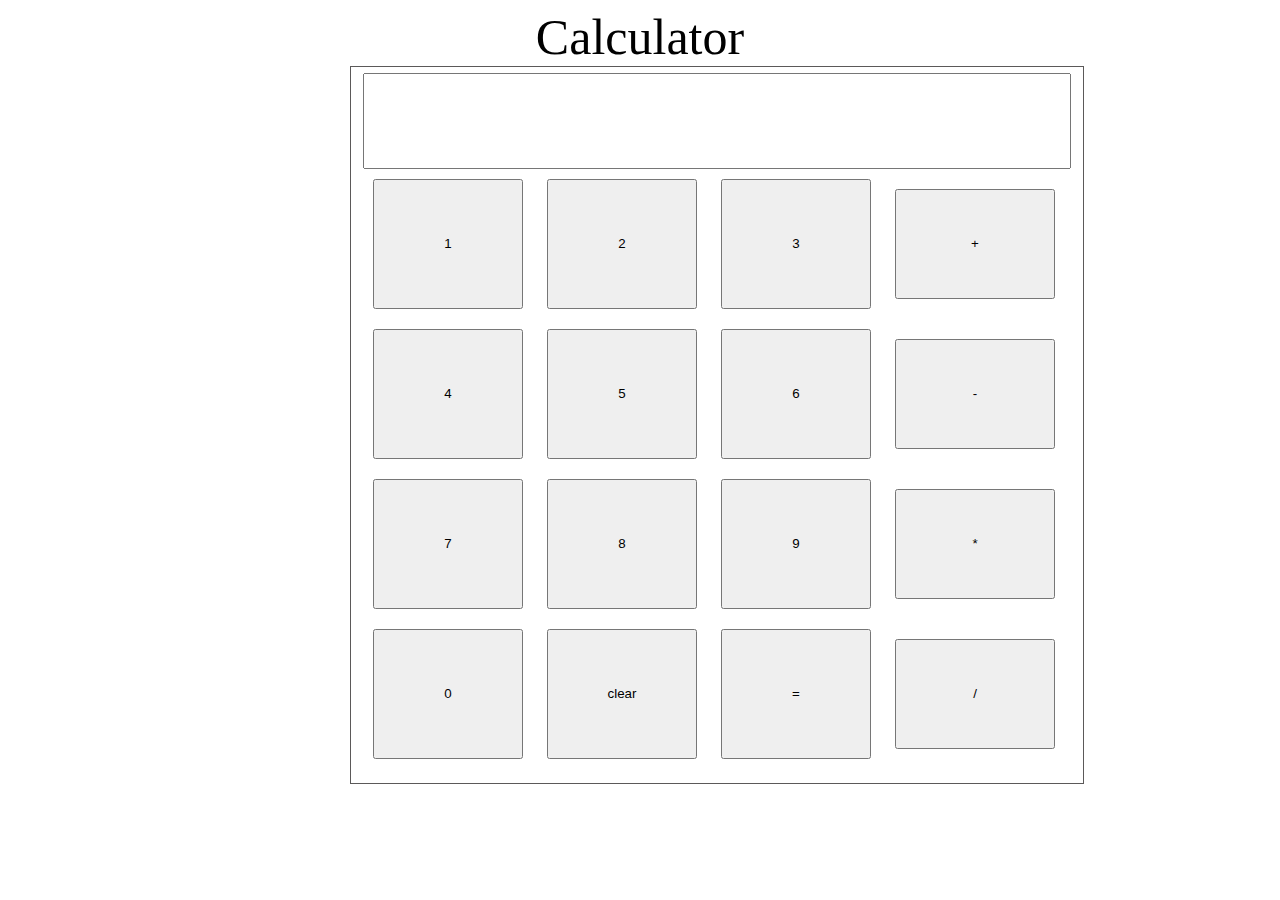
==== W5/main.html @ 5e451aa7 "Add files via upload" ====
<!DOCTYPE html>
<html lang="en">
<head>
    <link rel="stylesheet" href="styles2.css">
    <script src="./calculator.js"></script>  
</head>
<body>
    <h>Calculator</h>
    <fieldset id = "mane">

        <div class="row">
            <input id = "result" type="text">
        </div>

        <div class="row">
            <button id = "button" onclick="press('1')">1</button>
            <button id = "button" onclick="press('2')">2</button>
            <button id = "button" onclick="press('3')">3</button>
            <button id = "buttonAction" onclick="press('+')">+</button>
        </div>

        <div class="row">
            <button id = "button" onclick="press('4')">4</button>
            <button id = "button" onclick="press('5')">5</button>
            <button id = "button" onclick="press('6')">6</button>
            <button id = "buttonAction" onclick="press('-')">-</button>
        </div>

        <div class="row">
            <button id = "button" onclick="press('7')">7</button>
            <button id = "button" onclick="press('8')">8</button>
            <button id = "button" onclick="press('9')">9</button>
            <button id = "buttonAction" onclick="press('*')">*</button>
        </div>

        <div class="row">
            <button id = "button" onclick="press('0')">0</button>
            <button id = "button" onclick="clear()">clear</button>
            <button id = "button" onclick="calc()">=</button>
            <button id = "buttonAction" onclick="press('/')">/</button>
        </div>
    </fieldset>
</body>
</html>
---- W5/styles2.css ----
h{
    font-size: 50px;
    display: grid;
    place-content: center;
}
#mane{
    width: 700px;
    height: 700px;
    position:relative; 
    left:340px;
    border: 1px solid rgb(91, 89, 89);
}
#result{
    width: 700px;
    height: 90px;
}
#button{
    width: 150px;
    height: 130px;
    /* top:160px; */
    padding: 10px;
    margin: 10px;
}
#buttonAction{
    width: 160px;
    height: 110px;
    /* top:160px; */
    padding: 10px;
    margin: 10px;
}
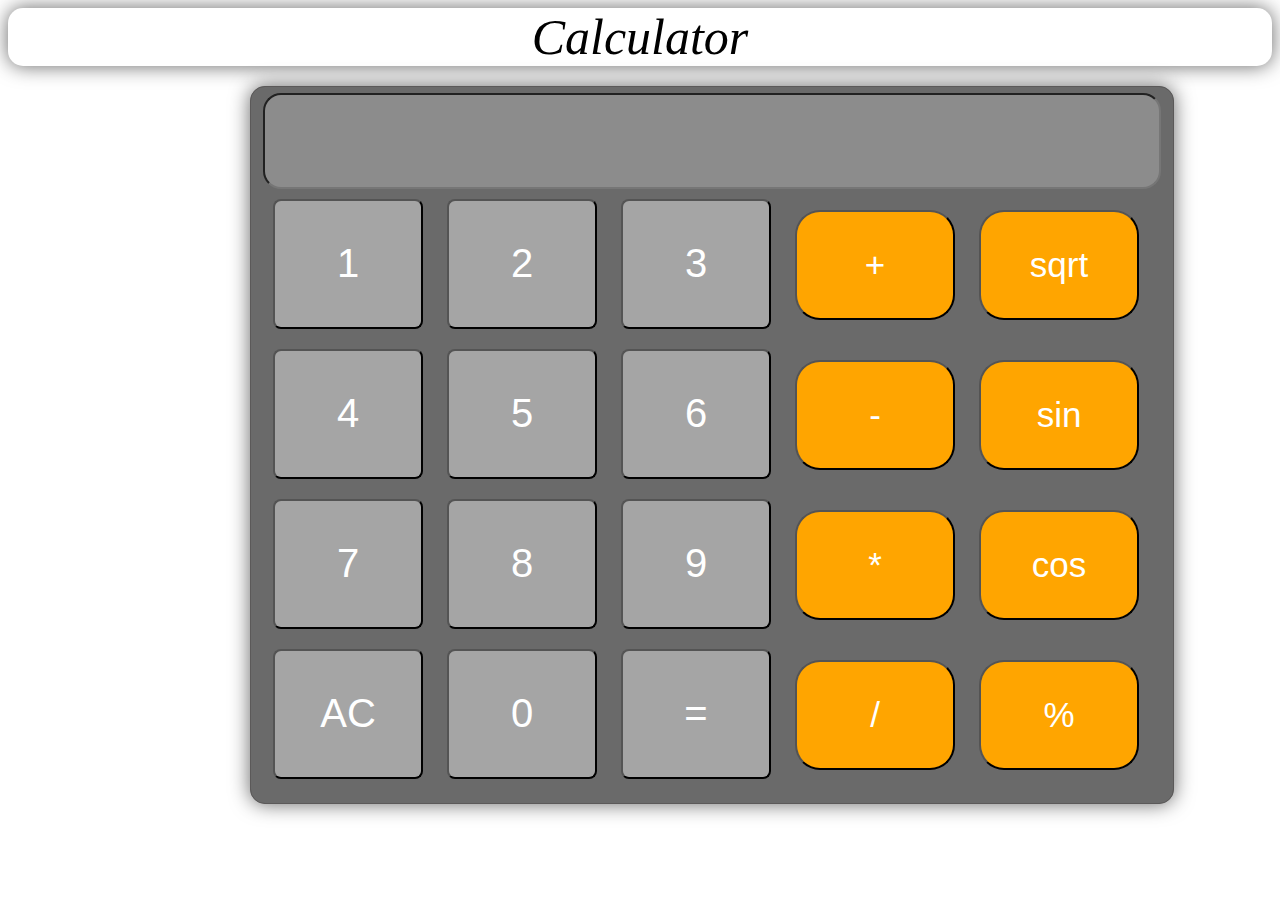
==== commit 2d5f1956: "Add files via upload" ====
--- a/W5/main.html
+++ b/W5/main.html
@@ -1,8 +1,7 @@
 <!DOCTYPE html>
 <html lang="en">
 <head>
-    <link rel="stylesheet" href="styles2.css">
-    <script src="./calculator.js"></script>  
+    <link rel="stylesheet" href="styles2.css">  
 </head>
 <body>
     <h>Calculator</h>
@@ -13,32 +12,37 @@
         </div>
 
         <div class="row">
-            <button id = "button" onclick="press('1')">1</button>
-            <button id = "button" onclick="press('2')">2</button>
-            <button id = "button" onclick="press('3')">3</button>
-            <button id = "buttonAction" onclick="press('+')">+</button>
+            <button id = "button" onclick="display('1')">1</button>
+            <button id = "button" onclick="display('2')">2</button>
+            <button id = "button" onclick="display('3')">3</button>
+            <button id = "buttonAction" onclick="display('+')">+</button>
+            <button id = "buttonAction" onclick="square()">sqrt</button>
         </div>
 
         <div class="row">
-            <button id = "button" onclick="press('4')">4</button>
-            <button id = "button" onclick="press('5')">5</button>
-            <button id = "button" onclick="press('6')">6</button>
-            <button id = "buttonAction" onclick="press('-')">-</button>
+            <button id = "button" onclick="display('4')">4</button>
+            <button id = "button" onclick="display('5')">5</button>
+            <button id = "button" onclick="display('6')">6</button>
+            <button id = "buttonAction" onclick="display('-')">-</button>
+            <button id = "buttonAction" onclick="sin()">sin</button>
         </div>
 
         <div class="row">
-            <button id = "button" onclick="press('7')">7</button>
-            <button id = "button" onclick="press('8')">8</button>
-            <button id = "button" onclick="press('9')">9</button>
-            <button id = "buttonAction" onclick="press('*')">*</button>
+            <button id = "button" onclick="display('7')">7</button>
+            <button id = "button" onclick="display('8')">8</button>
+            <button id = "button" onclick="display('9')">9</button>
+            <button id = "buttonAction" onclick="display('*')">*</button>
+            <button id = "buttonAction" onclick="cos()">cos</button>
         </div>
 
         <div class="row">
-            <button id = "button" onclick="press('0')">0</button>
-            <button id = "button" onclick="clear()">clear</button>
+            <button id = "button" onclick="clearDisplay()">AC</button>
+            <button id = "button" onclick="display('0')">0</button>
             <button id = "button" onclick="calc()">=</button>
-            <button id = "buttonAction" onclick="press('/')">/</button>
+            <button id = "buttonAction" onclick="display('/')">/</button>
+            <button id = "buttonAction" onclick="display('%')">%</button>
         </div>
     </fieldset>
+    <script src="./calculator.js"></script>
 </body>
 </html>--- a/W5/styles2.css
+++ b/W5/styles2.css
@@ -2,17 +2,30 @@
     font-size: 50px;
     display: grid;
     place-content: center;
+    font-style: italic;
+    box-shadow: 0 0 20px #666;
+    border-radius: 15px;
 }
 #mane{
-    width: 700px;
+    width: 890px;
     height: 700px;
     position:relative; 
-    left:340px;
+    left:240px;
+    top: 20px;
     border: 1px solid rgb(91, 89, 89);
+    background-color: rgb(106, 106, 106);
+    box-shadow: 0 0 20px #666;
+    border-radius: 15px;
 }
 #result{
-    width: 700px;
+    width: 890px;
     height: 90px;
+    size: 60px;
+    background-color: rgb(140, 140, 140);
+    border-radius: 18px;
+    text-align: right;
+    font-size: 50px;
+    color: rgb(255, 255, 255);
 }
 #button{
     width: 150px;
@@ -20,6 +33,10 @@
     /* top:160px; */
     padding: 10px;
     margin: 10px;
+    border-radius: 8px;
+    font-size: 40px;
+    background-color: rgb(165, 165, 165);
+    color: rgb(255, 255, 255);
 }
 #buttonAction{
     width: 160px;
@@ -27,4 +44,8 @@
     /* top:160px; */
     padding: 10px;
     margin: 10px;
+    border-radius: 25px;
+    background-color: orange;
+    font-size: 35px;
+    color: rgb(255, 255, 255);
 }